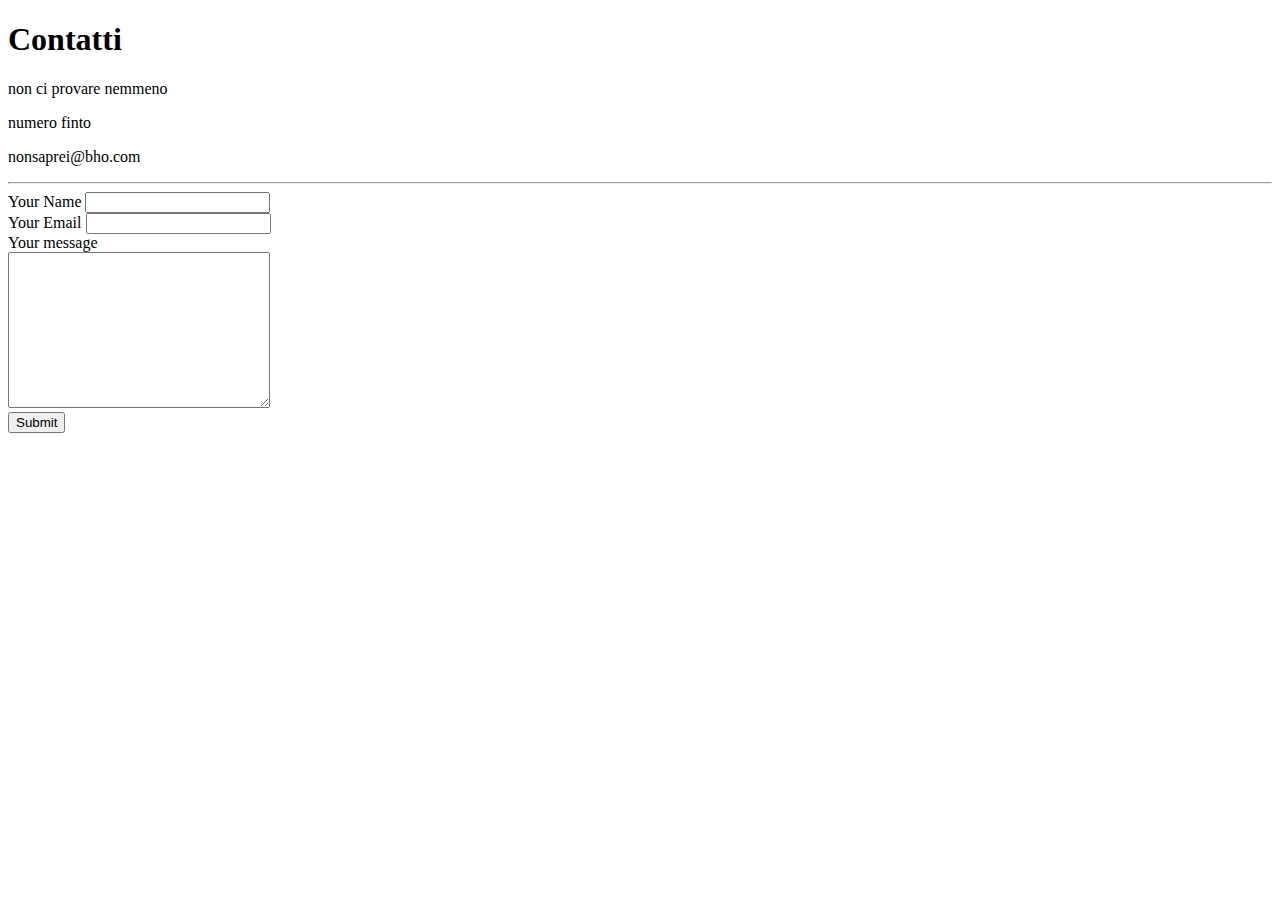
==== Contatti.html @ 2cee597c "Initial CV" ====
<!DOCTYPE html>
<html lang="en" dir="ltr">

<head>
  <meta charset="utf-8">
  <title>Contatti</title>
</head>

<body>
  <h1>Contatti</h1>
  <p>non ci provare nemmeno</p>
  <p>numero finto</p>
  <p>nonsaprei@bho.com</p>
  <hr>
  <form action="mailto:sara.soldi@hotmail.com" method="post" enctype="text/plain">
    <label for="">Your Name</label>
    <input type="text" name="YourName" value="">
    <br>
    <label for="">Your Email</label>
    <input type="email" name="YourEmail" value=""><br>
    <label for="">Your message</label><br>
    <textarea name="YourMessage" rows="10" cols="30"></textarea><br>
    <input type="submit">
  </form>
</body>

</html>
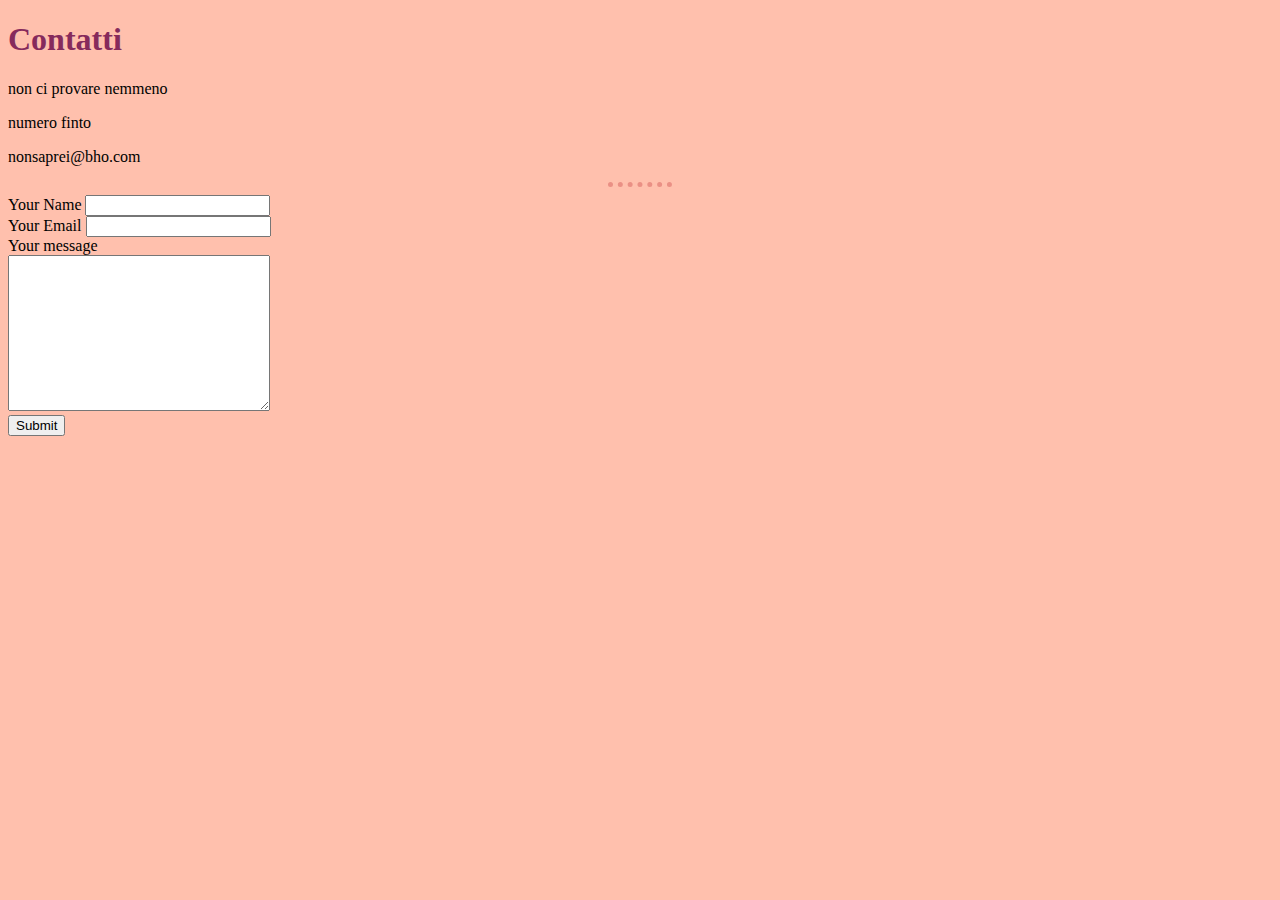
==== commit 520f8c9e: "Add files via upload" ====
--- a/Contatti.html
+++ b/Contatti.html
@@ -4,6 +4,7 @@
 <head>
   <meta charset="utf-8">
   <title>Contatti</title>
+  <link rel="stylesheet" href="CSS/styles.css">
 </head>
 
 <body>
--- a/CSS/styles.css
+++ b/CSS/styles.css
@@ -0,0 +1,13 @@
+body {
+  background-color: #ffc0ad;
+}
+
+hr {
+  background-color: #ffc0ad;
+  border-style: dotted none none;
+  border-width: 5px;
+  width: 5%;
+  border-color: #ea9085;
+}
+h1 { color:#862a5c;}
+h3 {color: #862a5c;}
